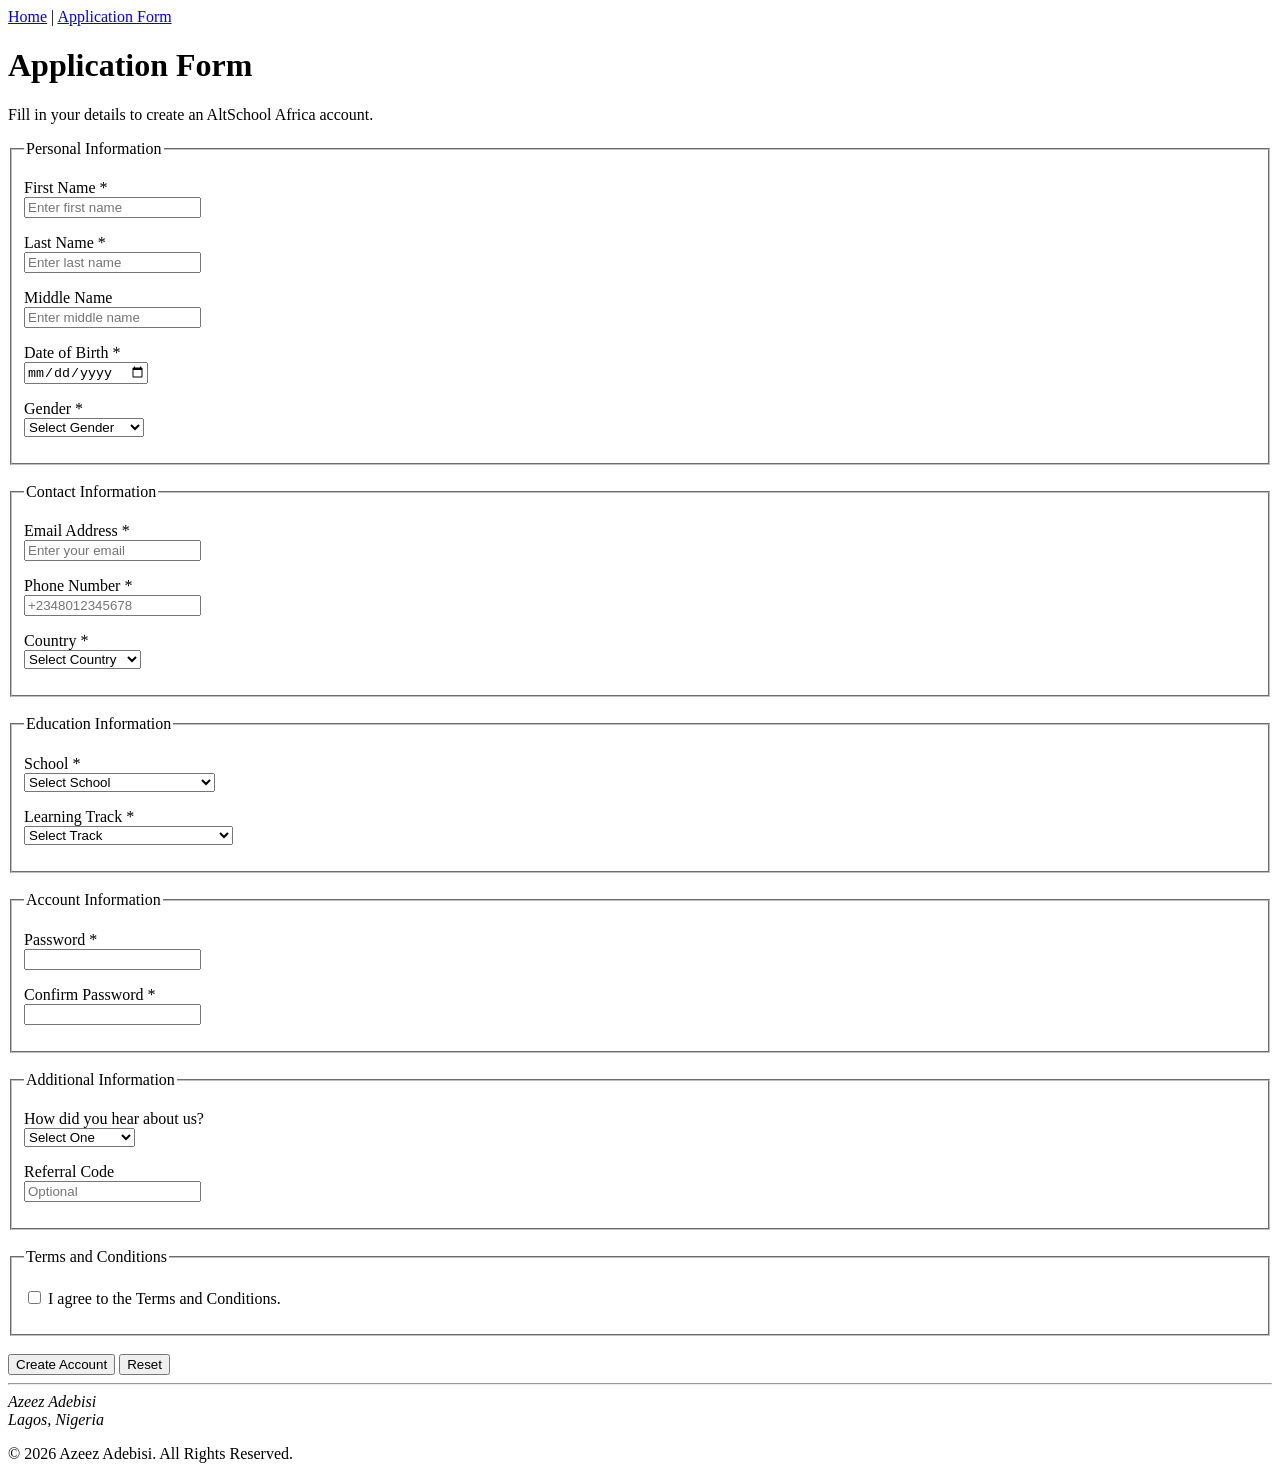
==== first-assignment/form.html @ 3555f3d4 "feature(first assignment): html pages without css" ====
<!doctype html>
<html lang="en">
  <head>
    <meta charset="UTF-8" />
    <meta name="viewport" content="width=device-width, initial-scale=1.0" />
    <title>AltSchool Africa - Application Form</title>
  </head>
  <body>
    <!-- Global Navigation -->
    <header>
      <nav>
        <a href="index.html">Home</a> |
        <a href="form.html">Application Form</a>
      </nav>

      <h1>Application Form</h1>
      <p>Fill in your details to create an AltSchool Africa account.</p>
    </header>

    <main>
      <form action="#" method="post">
        <!-- Personal Information -->
        <fieldset>
          <legend>Personal Information</legend>

          <p>
            <label for="firstName">First Name *</label><br />
            <input
              type="text"
              id="firstName"
              name="firstName"
              placeholder="Enter first name"
              required
            />
          </p>

          <p>
            <label for="lastName">Last Name *</label><br />
            <input
              type="text"
              id="lastName"
              name="lastName"
              placeholder="Enter last name"
              required
            />
          </p>

          <p>
            <label for="middleName">Middle Name</label><br />
            <input
              type="text"
              id="middleName"
              name="middleName"
              placeholder="Enter middle name"
            />
          </p>

          <p>
            <label for="dob">Date of Birth *</label><br />
            <input type="date" id="dob" name="dob" required />
          </p>

          <p>
            <label for="gender">Gender *</label><br />
            <select id="gender" name="gender" required>
              <option value="">Select Gender</option>
              <option>Male</option>
              <option>Female</option>
              <option>Prefer not to say</option>
            </select>
          </p>
        </fieldset>

        <br />

        <fieldset>
          <legend>Contact Information</legend>

          <p>
            <label for="email">Email Address *</label><br />
            <input
              type="email"
              id="email"
              name="email"
              placeholder="Enter your email"
              required
            />
          </p>

          <p>
            <label for="phone">Phone Number *</label><br />
            <input
              type="tel"
              id="phone"
              name="phone"
              placeholder="+2348012345678"
              required
            />
          </p>

          <p>
            <label for="country">Country *</label><br />
            <select id="country" name="country" required>
              <option value="">Select Country</option>
              <option>Nigeria</option>
              <option>Ghana</option>
              <option>Kenya</option>
              <option>South Africa</option>
              <option>Uganda</option>
              <option>Finland</option>
              <option>United Kingdom</option>
              <option>United States</option>
            </select>
          </p>
        </fieldset>

        <br />

        <fieldset>
          <legend>Education Information</legend>

          <p>
            <label for="school">School *</label><br />
            <select id="school" name="school" required>
              <option value="">Select School</option>
              <option>School of Engineering</option>
              <option>School of Data</option>
              <option>School of Product</option>
              <option>School of Business</option>
              <option>School of Creative Economy</option>
            </select>
          </p>

          <p>
            <label for="track">Learning Track *</label><br />
            <select id="track" name="track" required>
              <option value="">Select Track</option>
              <option>Frontend Engineering</option>
              <option>Backend Engineering</option>
              <option>Cloud Engineering</option>
              <option>Backend Engineering (NodeJS)</option>
              <option>Cyber Security</option>
              <option>Data Analysis</option>
              <option>Data Engineering</option>
              <option>Data Science</option>
              <option>Product Design</option>
              <option>Product Marketing</option>
              <option>Product Management</option>
            </select>
          </p>
        </fieldset>

        <br />

        <fieldset>
          <legend>Account Information</legend>

          <p>
            <label for="password">Password *</label><br />
            <input type="password" id="password" name="password" required />
          </p>

          <p>
            <label for="confirmPassword">Confirm Password *</label><br />
            <input
              type="password"
              id="confirmPassword"
              name="confirmPassword"
              required
            />
          </p>
        </fieldset>

        <br />

        <fieldset>
          <legend>Additional Information</legend>

          <p>
            <label for="hearAboutUs">How did you hear about us?</label><br />
            <select id="hearAboutUs" name="hearAboutUs">
              <option value="">Select One</option>
              <option>Twitter/X</option>
              <option>LinkedIn</option>
              <option>Facebook</option>
              <option>Instagram</option>
              <option>YouTube</option>
              <option>Friend</option>
              <option>Google Search</option>
              <option>Advertisement</option>
              <option>Other</option>
            </select>
          </p>

          <p>
            <label for="referral">Referral Code</label><br />
            <input
              type="text"
              id="referral"
              name="referral"
              placeholder="Optional"
            />
          </p>
        </fieldset>

        <br />

        <fieldset>
          <legend>Terms and Conditions</legend>

          <p>
            <input type="checkbox" id="terms" required />

            <label for="terms"> I agree to the Terms and Conditions. </label>
          </p>
        </fieldset>

        <br />

        <button type="submit">Create Account</button>
        <button type="reset">Reset</button>
      </form>
    </main>

    <hr />

    <footer>
      <address>
        Azeez Adebisi<br />
        Lagos, Nigeria
      </address>

      <p>&copy; 2026 Azeez Adebisi. All Rights Reserved.</p>
    </footer>
  </body>
</html>
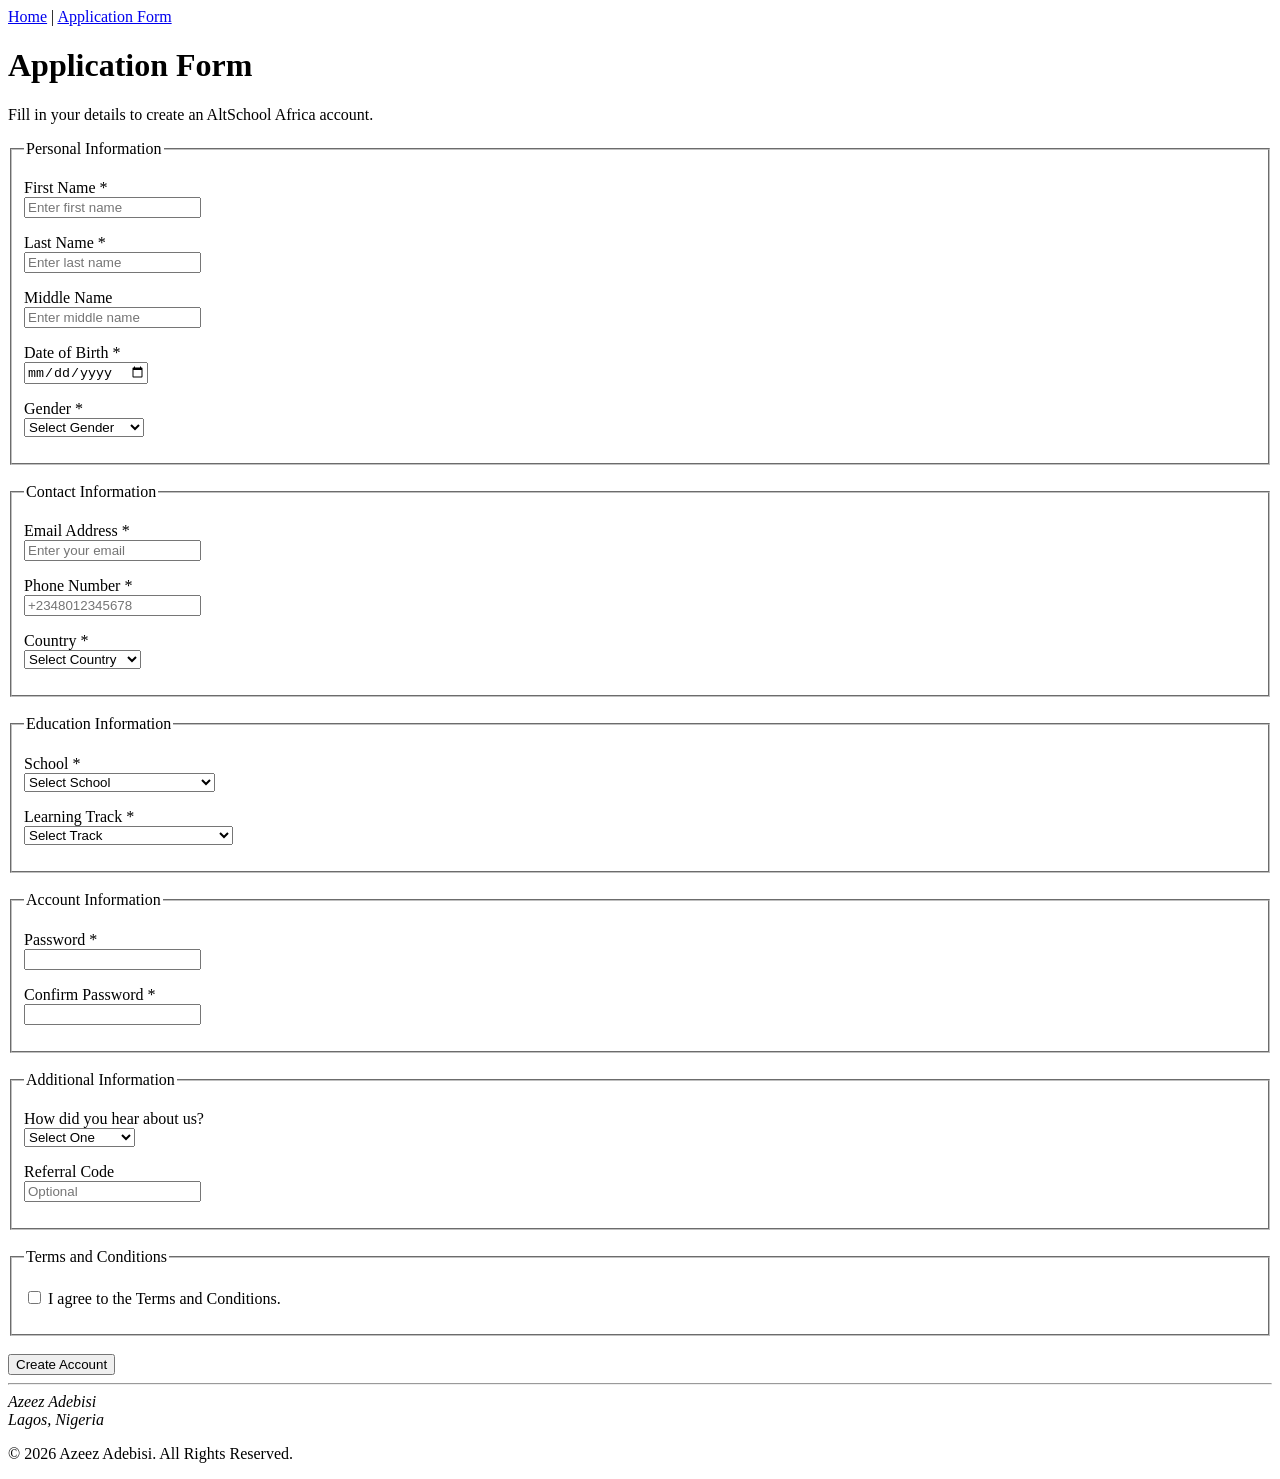
==== commit 8501efed: "update the assessment" ====
--- a/first-assignment/form.html
+++ b/first-assignment/form.html
@@ -218,7 +218,6 @@
         <br />
 
         <button type="submit">Create Account</button>
-        <button type="reset">Reset</button>
       </form>
     </main>
 
